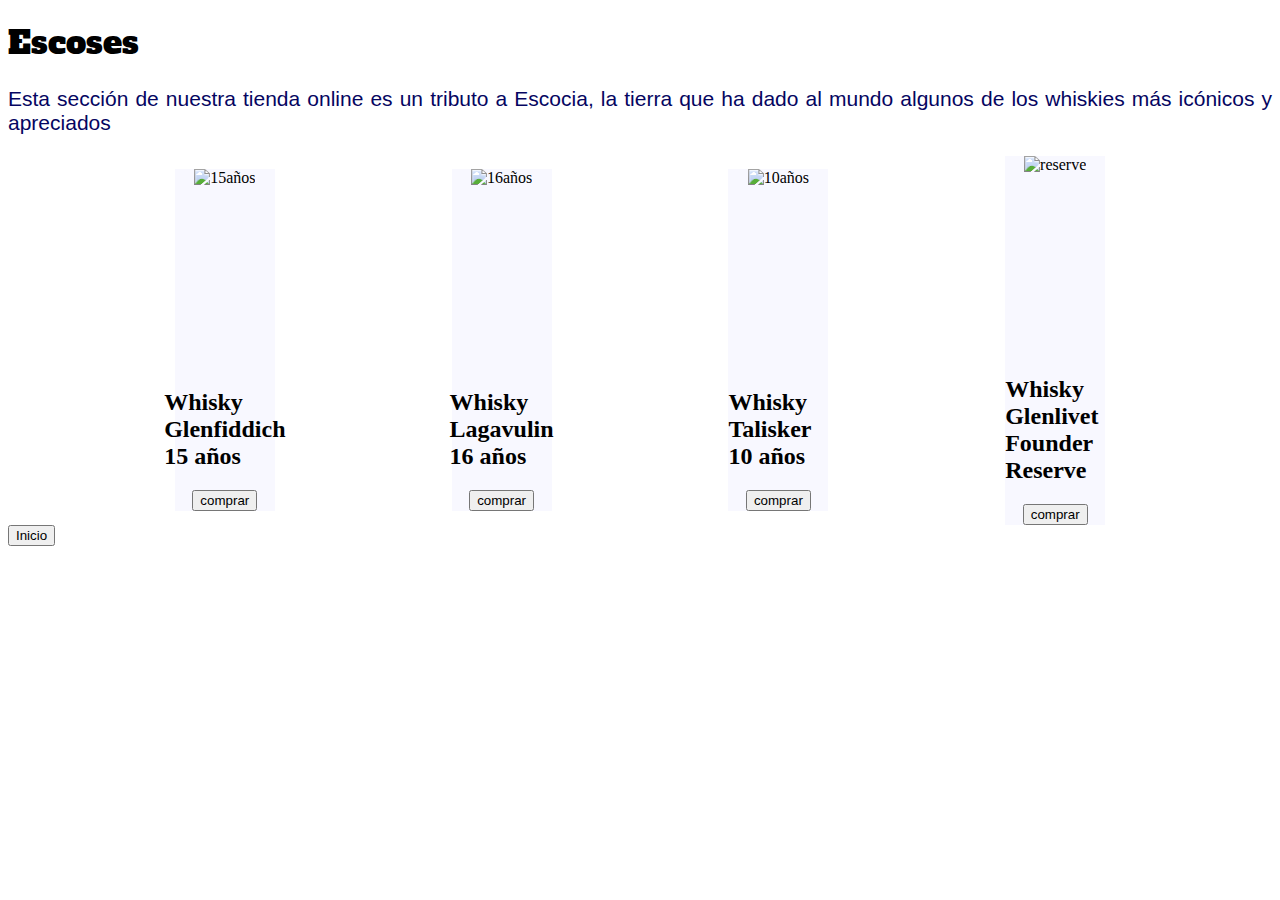
==== Escoses.html @ 4ab55541 "Add files via upload" ====
<!DOCTYPE html>
<html lang="en">
<head>
    <meta charset="UTF-8">
    <meta name="viewport" content="width=device-width, initial-scale=1.0">
    <title>Escoses</title>
    <link rel="stylesheet" href="whiskys.css">
    <style>
        @import url('https://fonts.googleapis.com/css2?family=Alfa+Slab+One&family=Merienda:wght@300..900&family=Special+Elite&family=Uncial+Antiqua&display=swap');
        @import url('https://fonts.googleapis.com/css2?family=Alfa+Slab+One&display=swap');
        @import url('https://fonts.googleapis.com/css2?family=Alfa+Slab+One&family=Merienda:wght@300..900&display=swap');
    </style>
</head>
<body>
    <header><h1>Escoses</h1></header>
    <p>Esta sección de nuestra tienda online es un tributo a Escocia, la tierra que ha dado al mundo algunos de los whiskies más icónicos y apreciados</p>
    
    <main>
        <nav class="container"> 
            <div class="item item-1">
                <img src="imagenes/whisky-glenfiddich-15-anos.jpg" alt="15años" height="200px" width:"300px">
                <h2>Whisky Glenfiddich 15 años</h2>
                <button type="submit">comprar</button> 
            </div>
            <div class="item item-2">
                <img src="imagenes/whisky-lagavulin-16-a.jpg" alt="16años"height="200px" width:"300px">
                <h2>Whisky Lagavulin 16 años</h2>
                <button type="submit">comprar</button> 
            </div>
            <div class="item item-3">
                <img src="imagenes/whisky-talisker-10-anos.jpg" alt="10años" height="200px" width:"300px">
                <h2>Whisky Talisker 10 años</h2>
                <button type="submit">comprar</button>
            </div>
            <div class="item item-4">
                <img src="imagenes/comprar-whisky-glenlivet-founder-reserve-.jpg" alt="reserve" height="200px" width:"300px">
                <h2>Whisky Glenlivet Founder Reserve</h2>
                <button type="submit">comprar</button>
            </div>
        </nav>

        
    </main>
    <a href="index.html"><button>Inicio</button></a>
</body>
</html>
---- whiskys.css ----
.container {
    display: flex;
    flex-direction: row;
    flex-wrap: wrap; /* Permitir ajuste de elementos en pantallas pequeñas */
    justify-content: space-evenly;
    align-items: center;
    gap: 10px;
}

.item {
    background-color: ghostwhite;
    border-width: thick;
    display: flex;
    flex-direction: column;
    flex-wrap: wrap;
    justify-content: center;
    align-items: center;
    align-content: center;
    width: 100px; /* Ajusta el tamaño si es necesario */
}

h1{
    font-family: "Alfa Slab One", serif;
    font-weight: 400;
    font-style: normal;
}

p{
    color: rgb(5, 5, 97);
    font-size: 21px;
    font-family: 'Gill Sans', 'Gill Sans MT', Calibri, 'Trebuchet MS', sans-serif;
    text-align: justify;
}
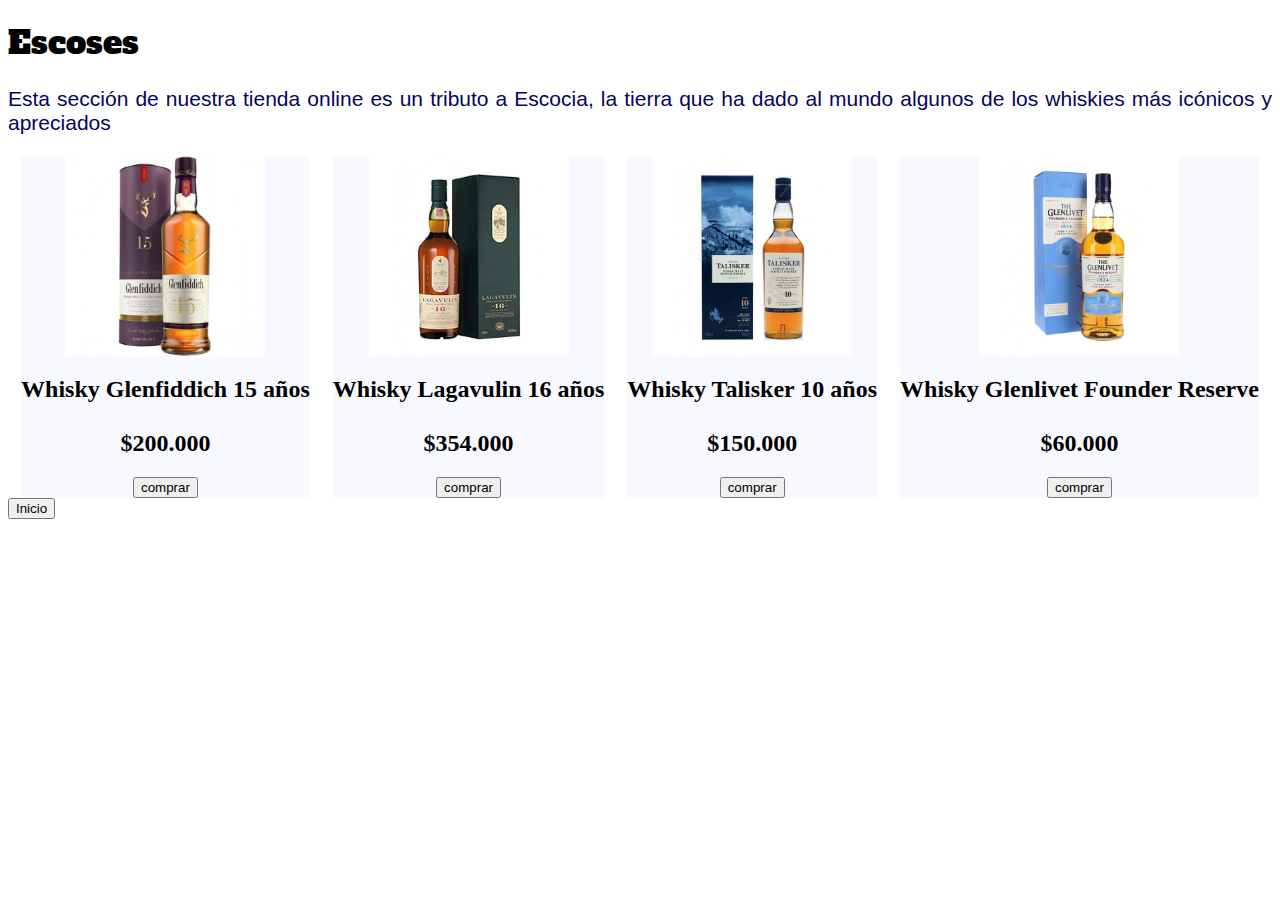
==== commit 9ee6bd0a: "Add files via upload" ====
--- a/Escoses.html
+++ b/Escoses.html
@@ -18,23 +18,23 @@
     <main>
         <nav class="container"> 
             <div class="item item-1">
-                <img src="imagenes/whisky-glenfiddich-15-anos.jpg" alt="15años" height="200px" width:"300px">
-                <h2>Whisky Glenfiddich 15 años</h2>
+                <img src="imagenes/whisky-glenfiddich-15-anos.jpg" alt="botella Glenfiddich" height="200px" width:"300px">
+                <h2>Whisky Glenfiddich 15 años <br><br> $200.000</h2>
                 <button type="submit">comprar</button> 
             </div>
             <div class="item item-2">
-                <img src="imagenes/whisky-lagavulin-16-a.jpg" alt="16años"height="200px" width:"300px">
-                <h2>Whisky Lagavulin 16 años</h2>
+                <img src="imagenes/whisky-lagavulin-16-a.jpg" alt="botella Lagavulin"height="200px" width:"300px">
+                <h2>Whisky Lagavulin 16 años <br><br> $354.000</h2>
                 <button type="submit">comprar</button> 
             </div>
             <div class="item item-3">
-                <img src="imagenes/whisky-talisker-10-anos.jpg" alt="10años" height="200px" width:"300px">
-                <h2>Whisky Talisker 10 años</h2>
+                <img src="imagenes/whisky-talisker-10-anos.jpg" alt="botella Talisker" height="200px" width:"300px">
+                <h2>Whisky Talisker 10 años <br><br> $150.000</h2>
                 <button type="submit">comprar</button>
             </div>
             <div class="item item-4">
-                <img src="imagenes/comprar-whisky-glenlivet-founder-reserve-.jpg" alt="reserve" height="200px" width:"300px">
-                <h2>Whisky Glenlivet Founder Reserve</h2>
+                <img src="imagenes/comprar-whisky-glenlivet-founder-reserve-.jpg" alt="botella Glenlivet" height="200px" width:"300px">
+                <h2>Whisky Glenlivet Founder Reserve <br><br> $60.000</h2>
                 <button type="submit">comprar</button>
             </div>
         </nav>
--- a/whiskys.css
+++ b/whiskys.css
@@ -1,7 +1,7 @@
 .container {
     display: flex;
     flex-direction: row;
-    flex-wrap: wrap; /* Permitir ajuste de elementos en pantallas pequeñas */
+    flex-wrap: wrap; 
     justify-content: space-evenly;
     align-items: center;
     gap: 10px;
@@ -16,7 +16,8 @@
     justify-content: center;
     align-items: center;
     align-content: center;
-    width: 100px; /* Ajusta el tamaño si es necesario */
+    max-width: 100%; 
+    height: auto; 
 }
 
 h1{
@@ -25,9 +26,31 @@
     font-style: normal;
 }
 
+h2{
+    text-align: center;
+}
 p{
     color: rgb(5, 5, 97);
     font-size: 21px;
     font-family: 'Gill Sans', 'Gill Sans MT', Calibri, 'Trebuchet MS', sans-serif;
     text-align: justify;
+}
+
+@media (max-width: 768px) {
+    .container {
+        flex-direction: column;
+        align-items: center;
+    }
+
+    .item {
+        width: 90%; 
+    }
+
+    h1 {
+        font-size: 24px; 
+    }
+
+    p {
+        font-size: 18px; 
+    }
 }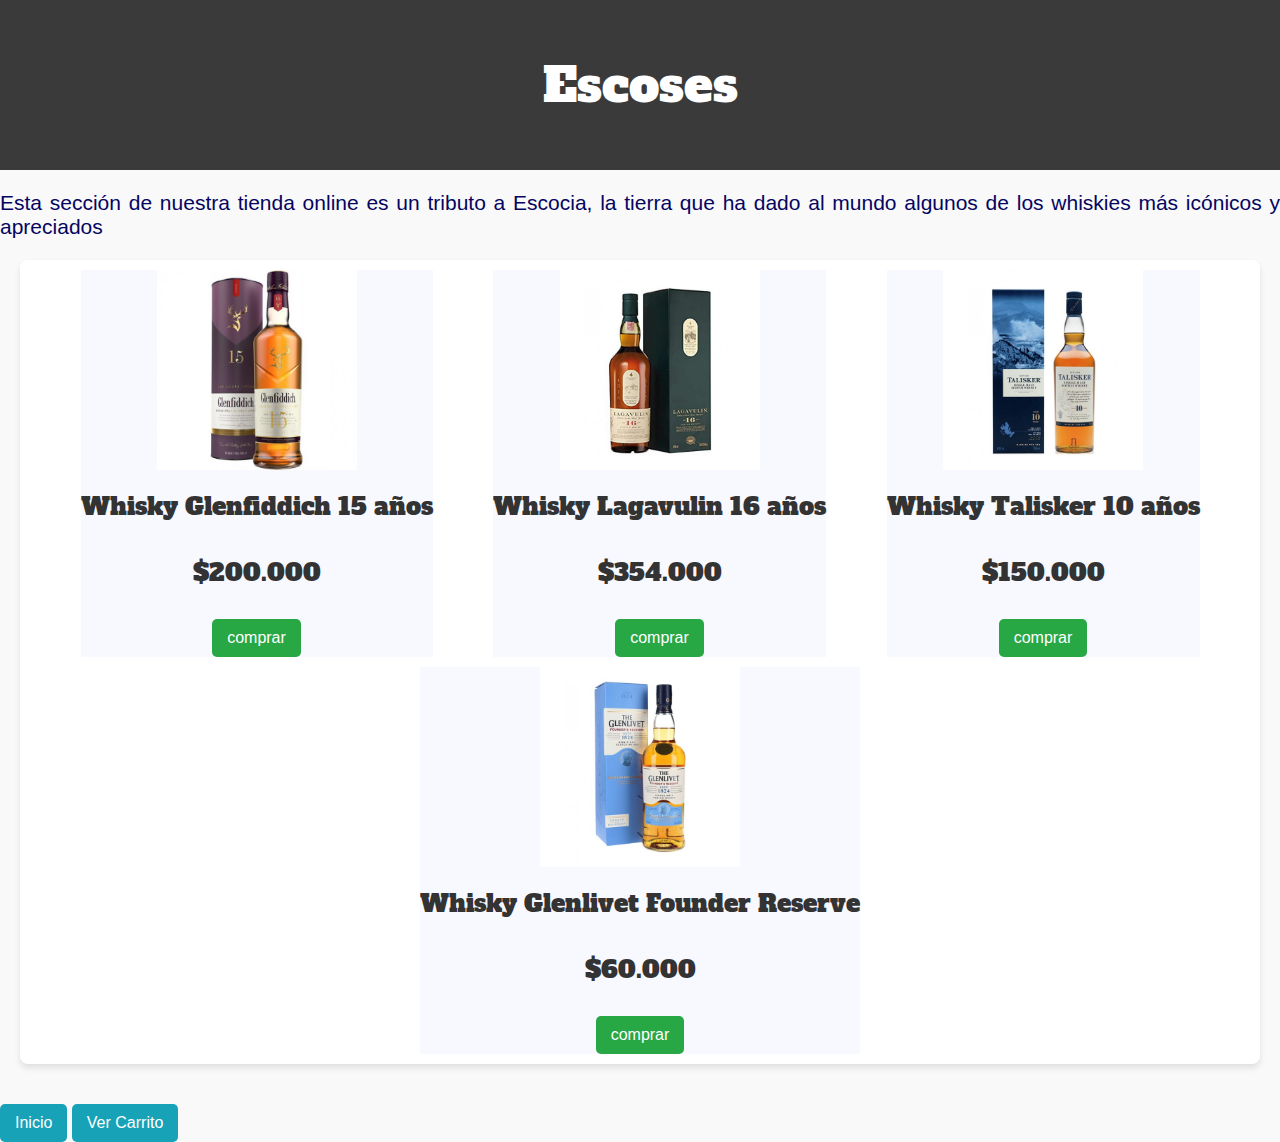
==== commit 5134fe66: "Add files via upload" ====
--- a/Escoses.html
+++ b/Escoses.html
@@ -17,30 +17,32 @@
     
     <main>
         <nav class="container"> 
-            <div class="item item-1">
+            <div  class="item item-1">
                 <img src="imagenes/whisky-glenfiddich-15-anos.jpg" alt="botella Glenfiddich" height="200px" width:"300px">
-                <h2>Whisky Glenfiddich 15 años <br><br> $200.000</h2>
-                <button type="submit">comprar</button> 
+                <h2 >Whisky Glenfiddich 15 años <br><br> $200.000</h2>
+                <button type="submit" data-index="4">comprar</button> 
             </div>
             <div class="item item-2">
                 <img src="imagenes/whisky-lagavulin-16-a.jpg" alt="botella Lagavulin"height="200px" width:"300px">
                 <h2>Whisky Lagavulin 16 años <br><br> $354.000</h2>
-                <button type="submit">comprar</button> 
+                <button type="submit" data-index="5">comprar</button> 
             </div>
             <div class="item item-3">
                 <img src="imagenes/whisky-talisker-10-anos.jpg" alt="botella Talisker" height="200px" width:"300px">
                 <h2>Whisky Talisker 10 años <br><br> $150.000</h2>
-                <button type="submit">comprar</button>
+                <button type="submit" data-index="6">comprar</button>
             </div>
             <div class="item item-4">
                 <img src="imagenes/comprar-whisky-glenlivet-founder-reserve-.jpg" alt="botella Glenlivet" height="200px" width:"300px">
                 <h2>Whisky Glenlivet Founder Reserve <br><br> $60.000</h2>
-                <button type="submit">comprar</button>
+                <button type="submit" data-index="7">comprar</button>
             </div>
         </nav>
 
-        
     </main>
     <a href="index.html"><button>Inicio</button></a>
+    <a href="carrito.html"><button id="ver-carrito">Ver Carrito</button></a>
+
+    <script src="carrito.js"></script>
 </body>
 </html>--- a/whiskys.css
+++ b/whiskys.css
@@ -1,3 +1,34 @@
+body {
+    font-family: Arial, sans-serif;
+    margin: 0;
+    padding: 0;
+    background-color: #f9f9f9;
+    color: #333;
+}
+
+header {
+    background-color: #3a3a3a;
+    color: white;
+    padding: 20px 10px;
+    text-align: center;
+    font-size: 1.5rem;
+}
+
+h1, h2 {
+    font-family: "Alfa Slab One", serif;
+    font-weight: 400;
+    font-style: normal;
+    text-align: center;
+}
+
+main {
+    margin: 20px;
+    padding: 10px;
+    background-color: white;
+    border-radius: 8px;
+    box-shadow: 0 4px 6px rgba(0, 0, 0, 0.1);
+}
+
 .container {
     display: flex;
     flex-direction: row;
@@ -20,20 +51,83 @@
     height: auto; 
 }
 
-h1{
-    font-family: "Alfa Slab One", serif;
-    font-weight: 400;
-    font-style: normal;
-}
-
-h2{
-    text-align: center;
-}
 p{
     color: rgb(5, 5, 97);
     font-size: 21px;
     font-family: 'Gill Sans', 'Gill Sans MT', Calibri, 'Trebuchet MS', sans-serif;
     text-align: justify;
+}
+
+#carrito {
+    text-align: center;
+}
+
+#carrito h2 {
+    margin-bottom: 20px;
+}
+
+ul#lista-carrito {
+    list-style: none;
+    padding: 0;
+    margin: 0 auto;
+    max-width: 800px;
+}
+
+ul#lista-carrito li {
+    display: flex;
+    justify-content: space-between;
+    align-items: center;
+    background-color: #f3f0f0;
+    margin-bottom: 10px;
+    padding: 10px;
+    border-radius: 5px;
+}
+
+ul#lista-carrito li button {
+    padding: 5px 10px;
+    background-color: #007bff;
+    color: white;
+    border: none;
+    border-radius: 4px;
+    cursor: pointer;
+    font-size: 0.9rem;
+}
+
+ul#lista-carrito li button:hover {
+    background-color: #0056b3;
+}
+
+button {
+    padding: 10px 15px;
+    background-color: #28a745;
+    color: white;
+    border: none;
+    border-radius: 5px;
+    cursor: pointer;
+    font-size: 1rem;
+    margin-top: 10px;
+}
+
+button:hover {
+    background-color: #218838;
+}
+
+#vaciar-carrito {
+    background-color: #dc3545;
+    margin-right: 10px;
+}
+
+#vaciar-carrito:hover {
+    background-color: #c82333;
+}
+
+a button {
+    margin-top: 20px;
+    background-color: #17a2b8;
+}
+
+a button:hover {
+    background-color: #138496;
 }
 
 @media (max-width: 768px) {
@@ -53,4 +147,5 @@
     p {
         font-size: 18px; 
     }
-}+}
+
